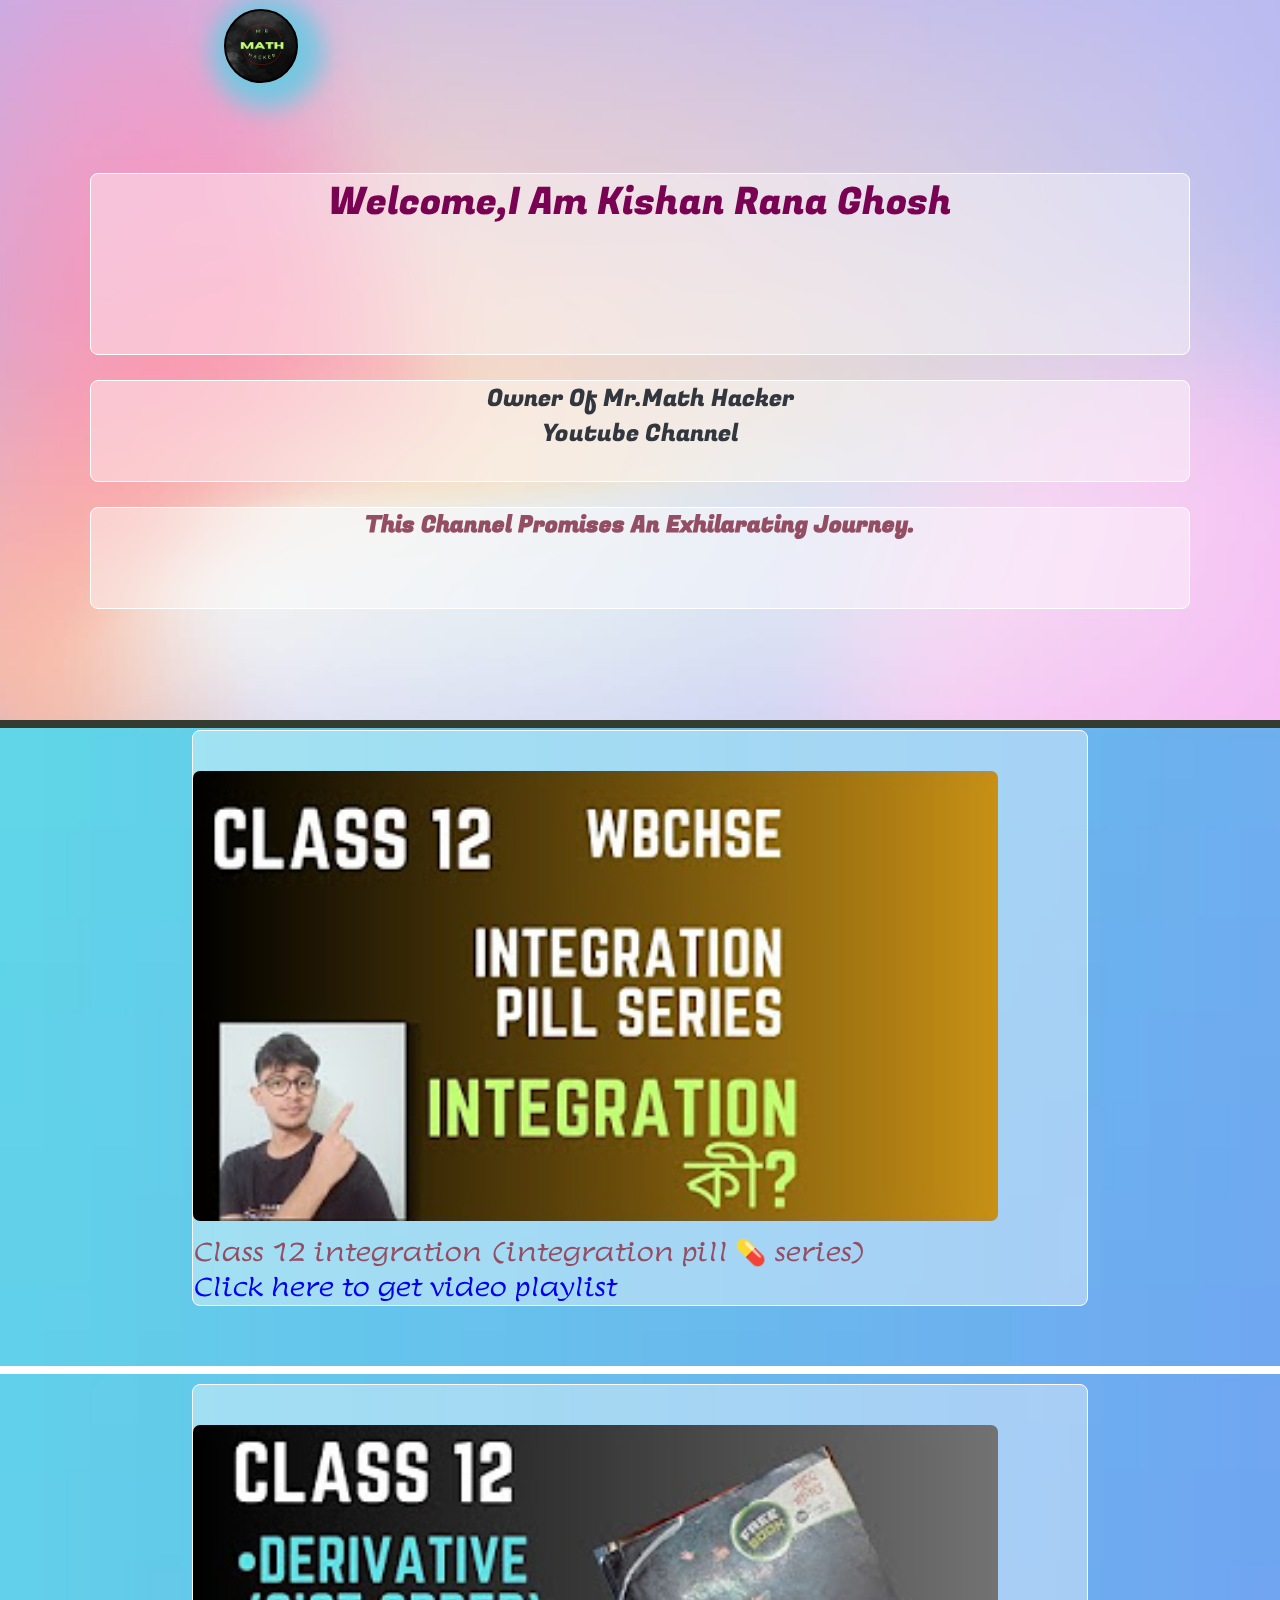
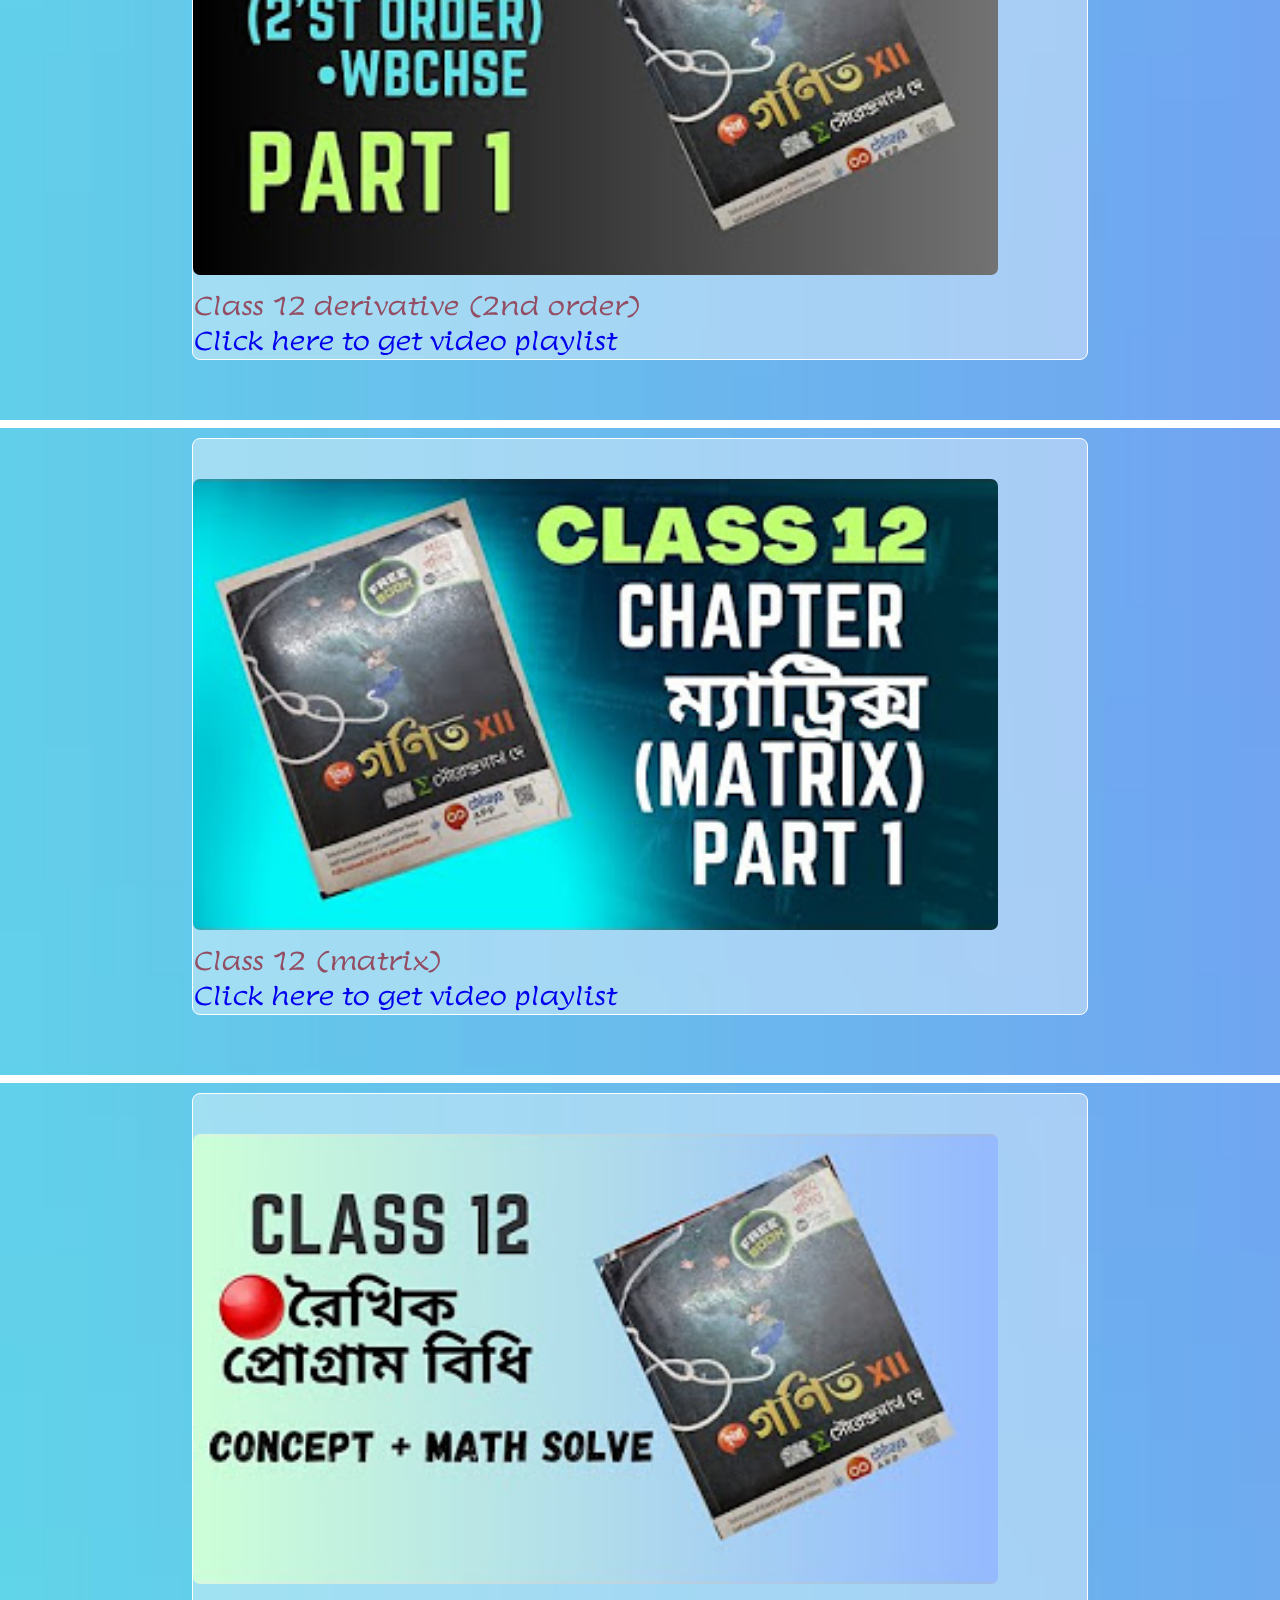
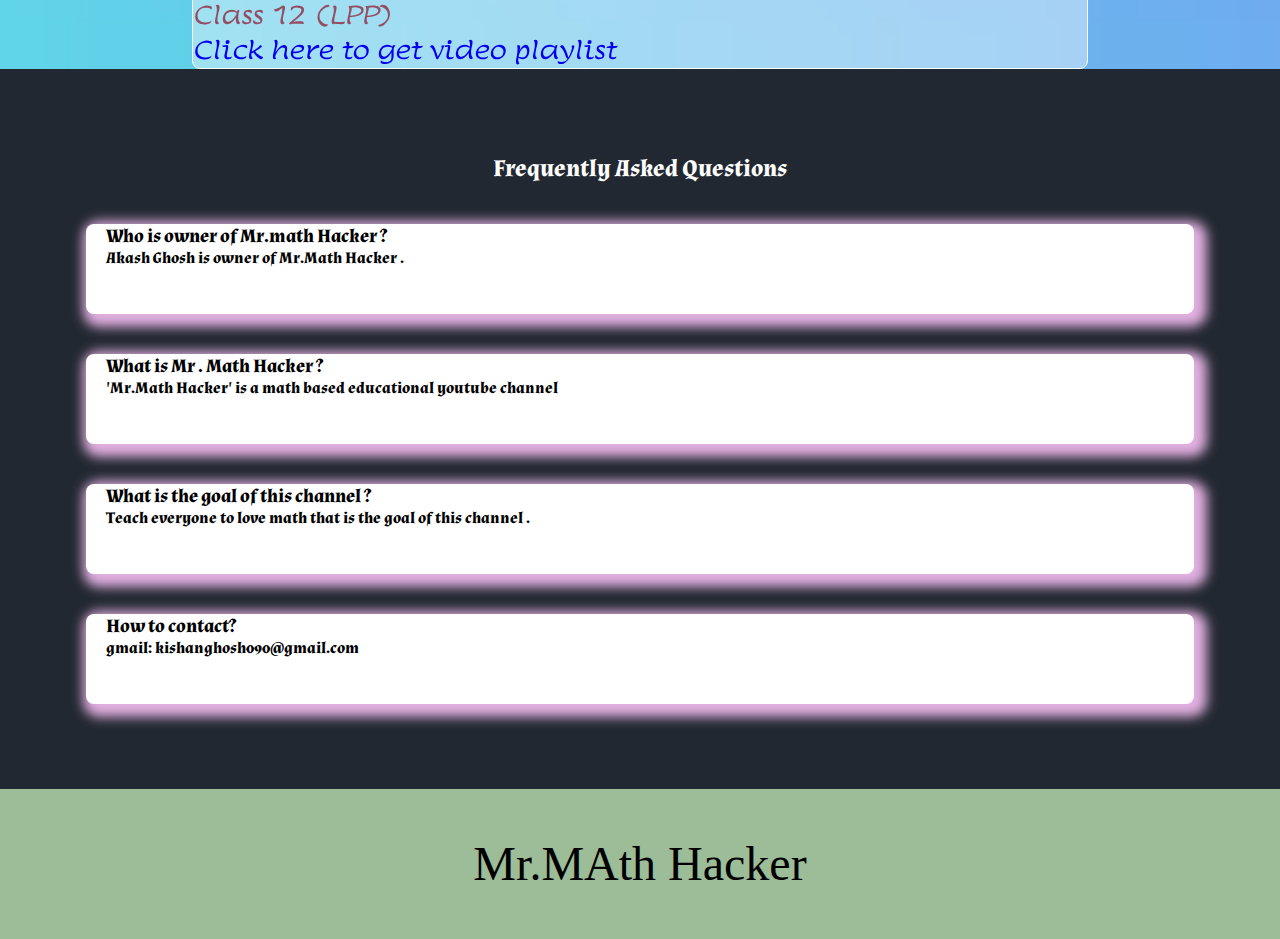
==== 1stpage.html @ aa82f78a "deploy" ====
<!DOCTYPE html>
<html lang="en">
<head>
    <meta charset="UTF-8">
    <meta name="viewport" content="width=device-width, initial-scale=1.0">
    <title>Document</title>
    <link rel="stylesheet" href="style2.css">
</head>
<body>
    <div class="main">
        <nav>
            <div class="img">
       </div>
        </nav>
       
        <div class="hero">
            <div class="blur1">
            <span>Welcome,I Am Kishan Rana Ghosh
            </span>
        </div>
        <div class="blur2">
            <span> Owner Of Mr.Math Hacker
                <br>
            Youtube Channel</span>
        </div>
            <div class="blur3">
            <h3>This Channel Promises An Exhilarating Journey.</h3>
            </div>
           </div>
           <div class="line"></div>
        </div>
        
        <section class="first">
            <div class="blurmyimg">
                <div class="secimg">
                    <img src="my 1st img.jpg">
                </div>
                <div>
                    Class 12 integration (integration pill 💊 series)
                    <br>
                    <a href="https://youtube.com/playlist?list=PLUZYDbgtzozl_p8ODO2a0roSLD-9NcatF&si=N7LuniCganzwRvmw">Click here to get video playlist</a>
                </div>
            </div>
            </section>
            <div class="line2"></div>
            <section class="first second">
                <div class="blurmyimg">
                <div class="secimg">
                    <img src="my 2st img.jpg">
                </div>
                <div>
                    Class 12 derivative (2nd order)   
                    <br>
                    <a href="https://youtube.com/playlist?list=PLUZYDbgtzozkV1mLVcidv78jnbkhrArXg&si=zlKGf6pRohP_75KT">Click here to get video playlist</a>
                </div>
            </div>
            </section>
            <div class="line2"></div>
            <section class="first third">
                <div class="blurmyimg">
                    <div class="secimg">
                        <img src="my 3rd img.jpg">
                    </div>
                <div>
                    Class 12 (matrix)  
                    <br>
                    <a href="https://youtube.com/playlist?list=PLUZYDbgtzozkX2EK19Of6GEah77ZleAq6&si=mXHJVUWdXyyuLCjk">Click here to get video playlist</a>
                </div>
                
                </div>
            </section>
            <div class="line2"></div>
            <section class="first third">
                <div class="blurmyimg">
                    <div class="secimg">
                        <img src="my 4th img.jpg">
                    </div>
                <div>
                    Class 12 (LPP) 
                    <br>
                    <a href="https://youtube.com/playlist?list=PLUZYDbgtzozlKYGQ-ebCNx-3DgtNLcGFQ&si=UzYzaFyK_dVAcSg9">Click here to get video playlist</a>
                </div>
                
                </div>
            </section>
            <section class="faq">
                <h2 class="faqh2">Frequently Asked Questions</h2>
                <div class="faqbox">
                    <span class="Questions">
                    <h3>Who is owner of Mr.math Hacker ?</h3>
                    <h4>Akash Ghosh is owner of Mr.Math Hacker .</h4>
                </span>
                </div>
                <div class="faqbox">
                    <span class="Questions">
                    <h3>What is Mr . Math Hacker ?</h3>
                    <h4>'Mr.Math Hacker' is a math based educational youtube channel </h4>
                </span>
                </div>
                <div class="faqbox">
                    <span class="Questions">
                    <h3>What is the goal of this channel ?</h3>
                    <h4>Teach everyone to love math that is the goal of this channel .</h4>
                </span>
                </div>
                
                <div class="faqbox">
                    <span class="Questions">
                        <h3>How to contact?</h3>
                        <h4>gmail: kishanghosh090@gmail.com</h4>
                    </span>
                </div>
            </section>
            <section class="last">
                <div class="last"> Mr.MAth Hacker</div>
            </section>
            </body>
</html>
---- style2.css ----
@import url('https://fonts.googleapis.com/css2?family=Fugaz+One&display=swap');
@import url('https://fonts.googleapis.com/css2?family=Almendra:ital,wght@0,400;0,700;1,400;1,700&display=swap');
@import url('https://fonts.googleapis.com/css2?family=Lumanosimo&display=swap');
*{
    padding: 0;
    margin: 0;
    text-decoration: none;
}
body{
    background-image: url(background.jpg);
    background-size: cover;
    background-repeat: no-repeat;
}
.main{
    background-image: url(bg.jpg);
    background-position: center center;
    background-repeat: no-repeat;
    background-size: max(1350px, 120vw);
    height: 80vh;
    position: relative;
}
.box{
    height: 80vh;
    width: 100%;
    opacity: 0.22;
    background-color: black;
    position: absolute;
    top: 0;
}
nav{
    max-width: 65vw;
    justify-content: space-between;
    margin: auto;
    display: flex;
    align-items: center;
    height: 62px;
}
.img {
   background-image: url(mrmathhacker.jpg);
   height: 70px;
   width: 70px;
   background-size: cover;
   position: relative;
   z-index: 15;
   margin-top: 29px;
   border: 2px solid black;
   border-radius: 50%;
   box-shadow:  6px 6px 24px 19px rgb(117, 199, 225);
   animation-name: orbit;
   animation-duration: 2s;
   animation-timing-function: ease-out;
   animation-iteration-count: 1;
   animation-delay: 0.5s;
}

@keyframes orbit{
    from{
        transform: rotate(0);
    }
    to{
        transform: rotate(360deg);
    }
}

nav button{
    position: relative;
    z-index: 10;
}
.hero{
    height: calc(100% - 62px);
    display: flex;
    justify-content: center;
    align-items: center;
    flex-direction: column;
    color: white;
    position: relative;
    padding:0 30px;
    text-align: center;
    gap: 25px;
    font-family: "Fugaz One", sans-serif;
}
.hero> :nth-child(1){
    font-weight: 300;
    font-size: 38px;
    text-align: center;
}
.hero> :nth-child(2){
    font-weight: 400;
    font-size: 24px;
    text-align: center;
}

.hero> :nth-child(3){
    font-weight: 300;
    font-size: 20px;
    text-align: center;
}

.line{
    height: 8px;
    background-color: #343b2f;
}
.first{
    display: flex;
    justify-content: center;
    max-width: 70vw;
    margin: auto;
    color: white;
    align-items: center;
    gap: 7px;
    height: auto;
    font-size: 25px;
}
.secimg img{
    width: 27vw;
    position: relative;
    z-index: 10;
    margin-top: 40px;
    border-radius: 7px;
}
.line2{
    margin-top: 60px;
    height: 8px;
    background-color: white;
}
.faq{
    height: 80vh;
    width: 100%;
    background-color: #222831;
    row-gap: 40px;
    display: flex;
    justify-content: center;
    align-items: center;
    flex-direction: column;
    margin-top: 0px;
    font-family: "Almendra", serif;

}
.faqh2{
    color: white;
}
.faqbox{
    background-color: white;
    height: 10vh;
    width: 85%;
    padding-left: 20px;
    box-shadow:  5px 5px 12px 8px #e2b0e1 ;
    border-radius: 8px;
}

.blur1{
    width: 90%;
    height: 180px;
    background-color: rgba(255,255,255, 0.4);
    backdrop-filter: blur(30px);
    border-radius: 8px;
    color: #790252;
    border: 1px solid white;
}

.blur2{
    width: 90%;
    height:  100px;
    background-color: rgba(255,255,255, 0.4);
    backdrop-filter: blur(30px);
    border-radius: 8px;
    color: #31363F;
    border: 1px solid white;
}
.blur3{
    width: 90%;
    height: 100px;
    background-color: rgba(255,255,255, 0.4);
    backdrop-filter: blur(30px);
    border-radius: 8px;
    color: #944E63;
    border: 1px solid white;
}
.blurmyimg{
    display: flex;
    justify-content: center;
    flex-direction: row;
    margin-top: 10px;
    gap: 5px;
    width: 100%;
    height: auto;
    background-color: rgba(255,255,255, 0.4);
    backdrop-filter: blur(20px);
    border-radius: 8px;
    color: #944E63;
    border: 1px solid white;
    font-family: "Lumanosimo", cursive;
}
@media(min-width: 350px){
    .blurmyimg{
        display: flex;
        justify-content: center;
        flex-direction: column;
    }
    
.secimg img{
    width: 90%;
    position: relative;
    z-index: 10;
    margin-top: 40px;
    border-radius: 7px;
}
}
.last{
    height: 150px;
    width: 100%;
    background-color: #9DBC98;
    display: flex;
    justify-content: center;
    align-items: center;
    
    font-size: 3rem;
}
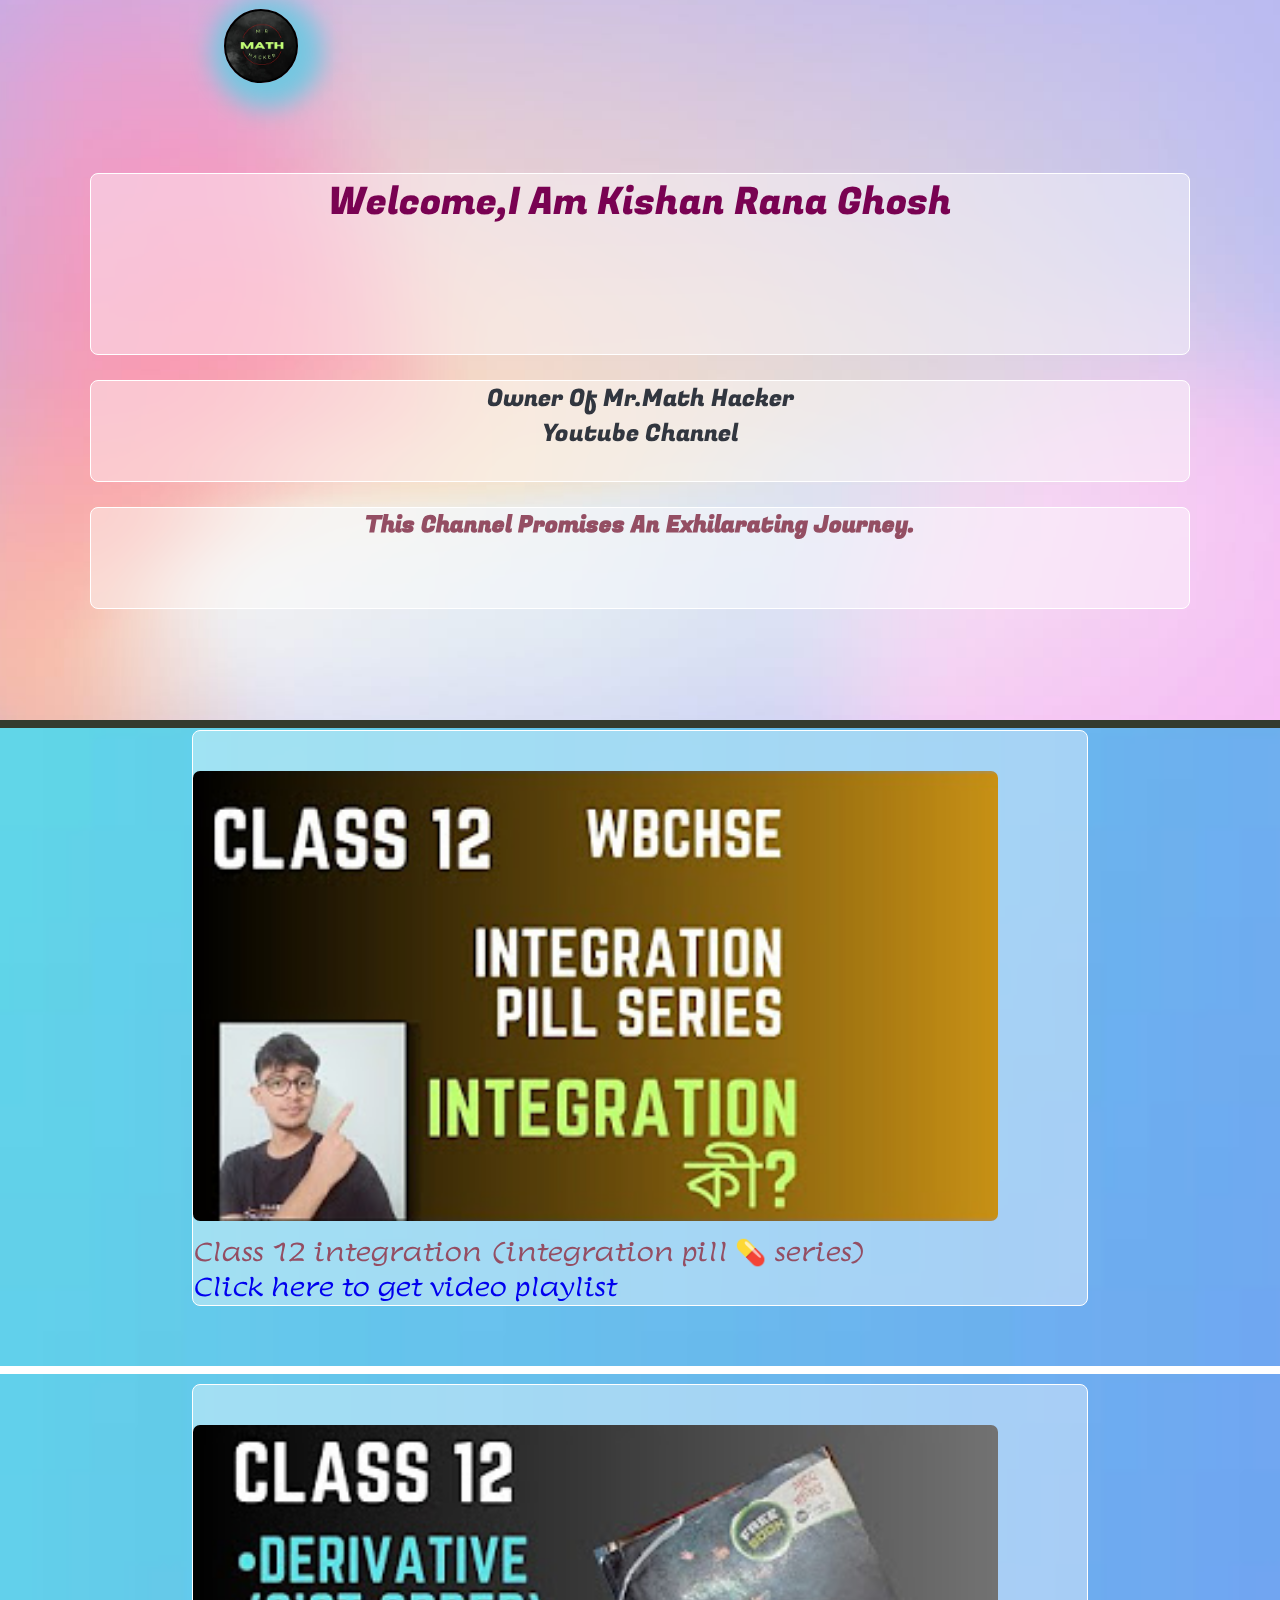
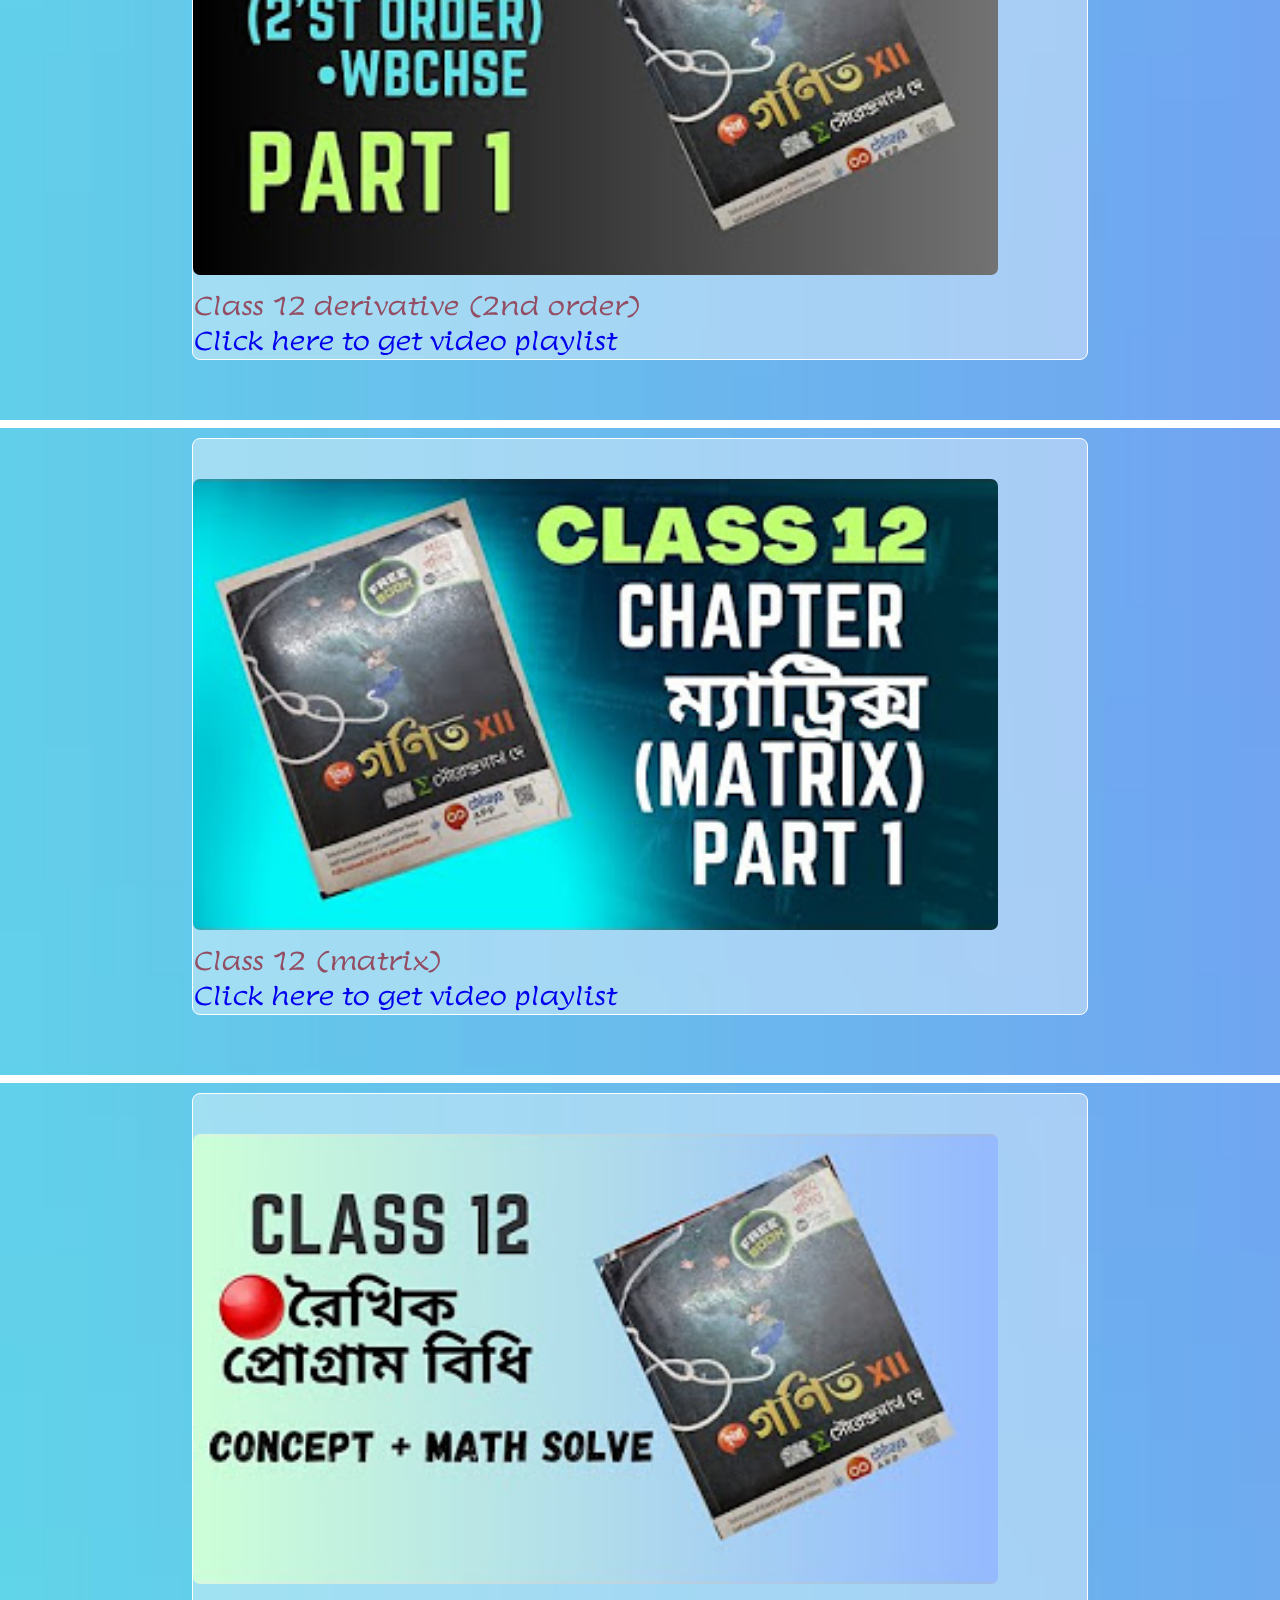
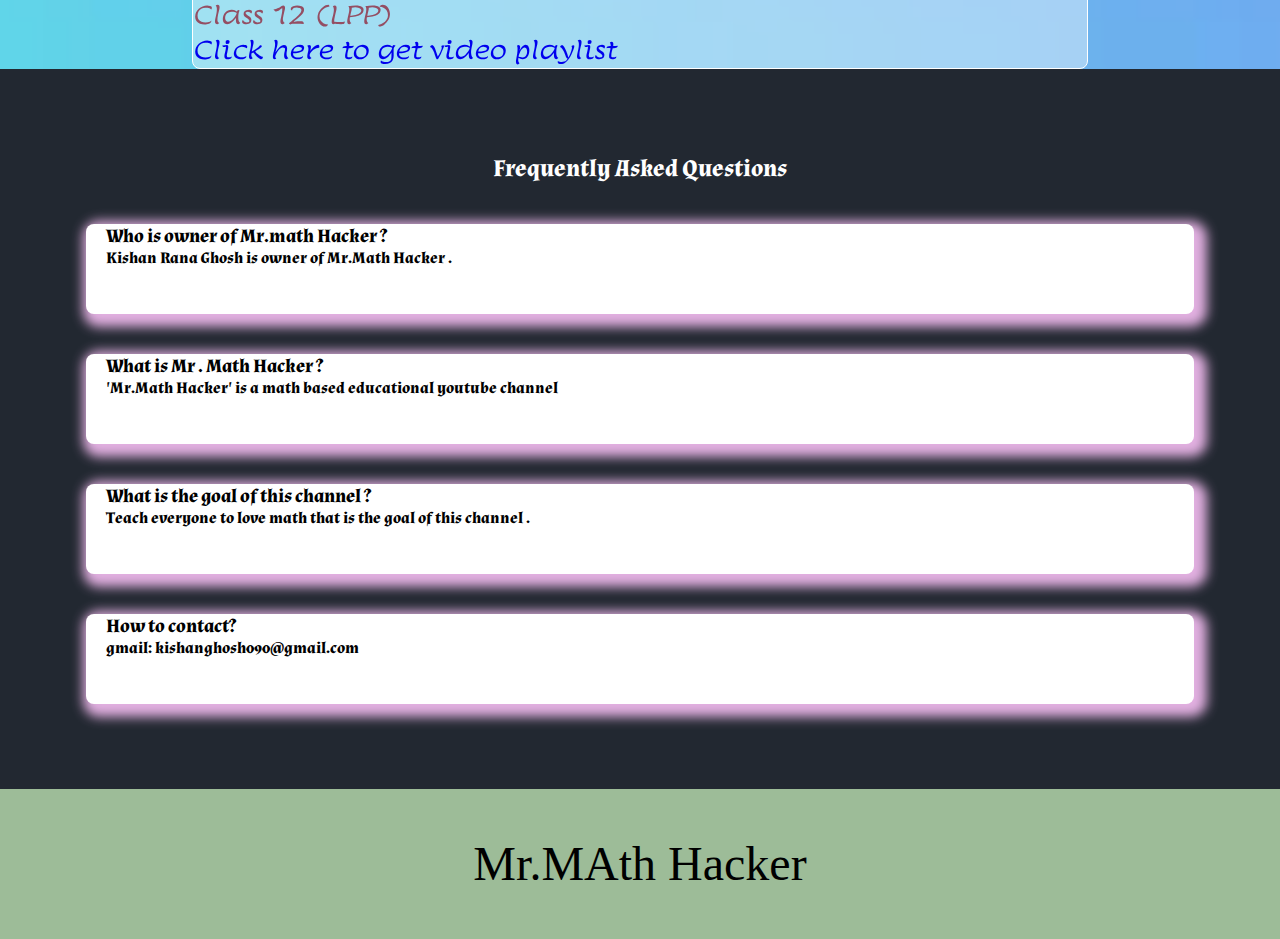
==== commit bef1f348: "Update 1stpage.html" ====
--- a/1stpage.html
+++ b/1stpage.html
@@ -88,7 +88,7 @@
                 <div class="faqbox">
                     <span class="Questions">
                     <h3>Who is owner of Mr.math Hacker ?</h3>
-                    <h4>Akash Ghosh is owner of Mr.Math Hacker .</h4>
+                    <h4>Kishan Rana Ghosh is owner of Mr.Math Hacker .</h4>
                 </span>
                 </div>
                 <div class="faqbox">
@@ -115,4 +115,4 @@
                 <div class="last"> Mr.MAth Hacker</div>
             </section>
             </body>
-</html>+</html>
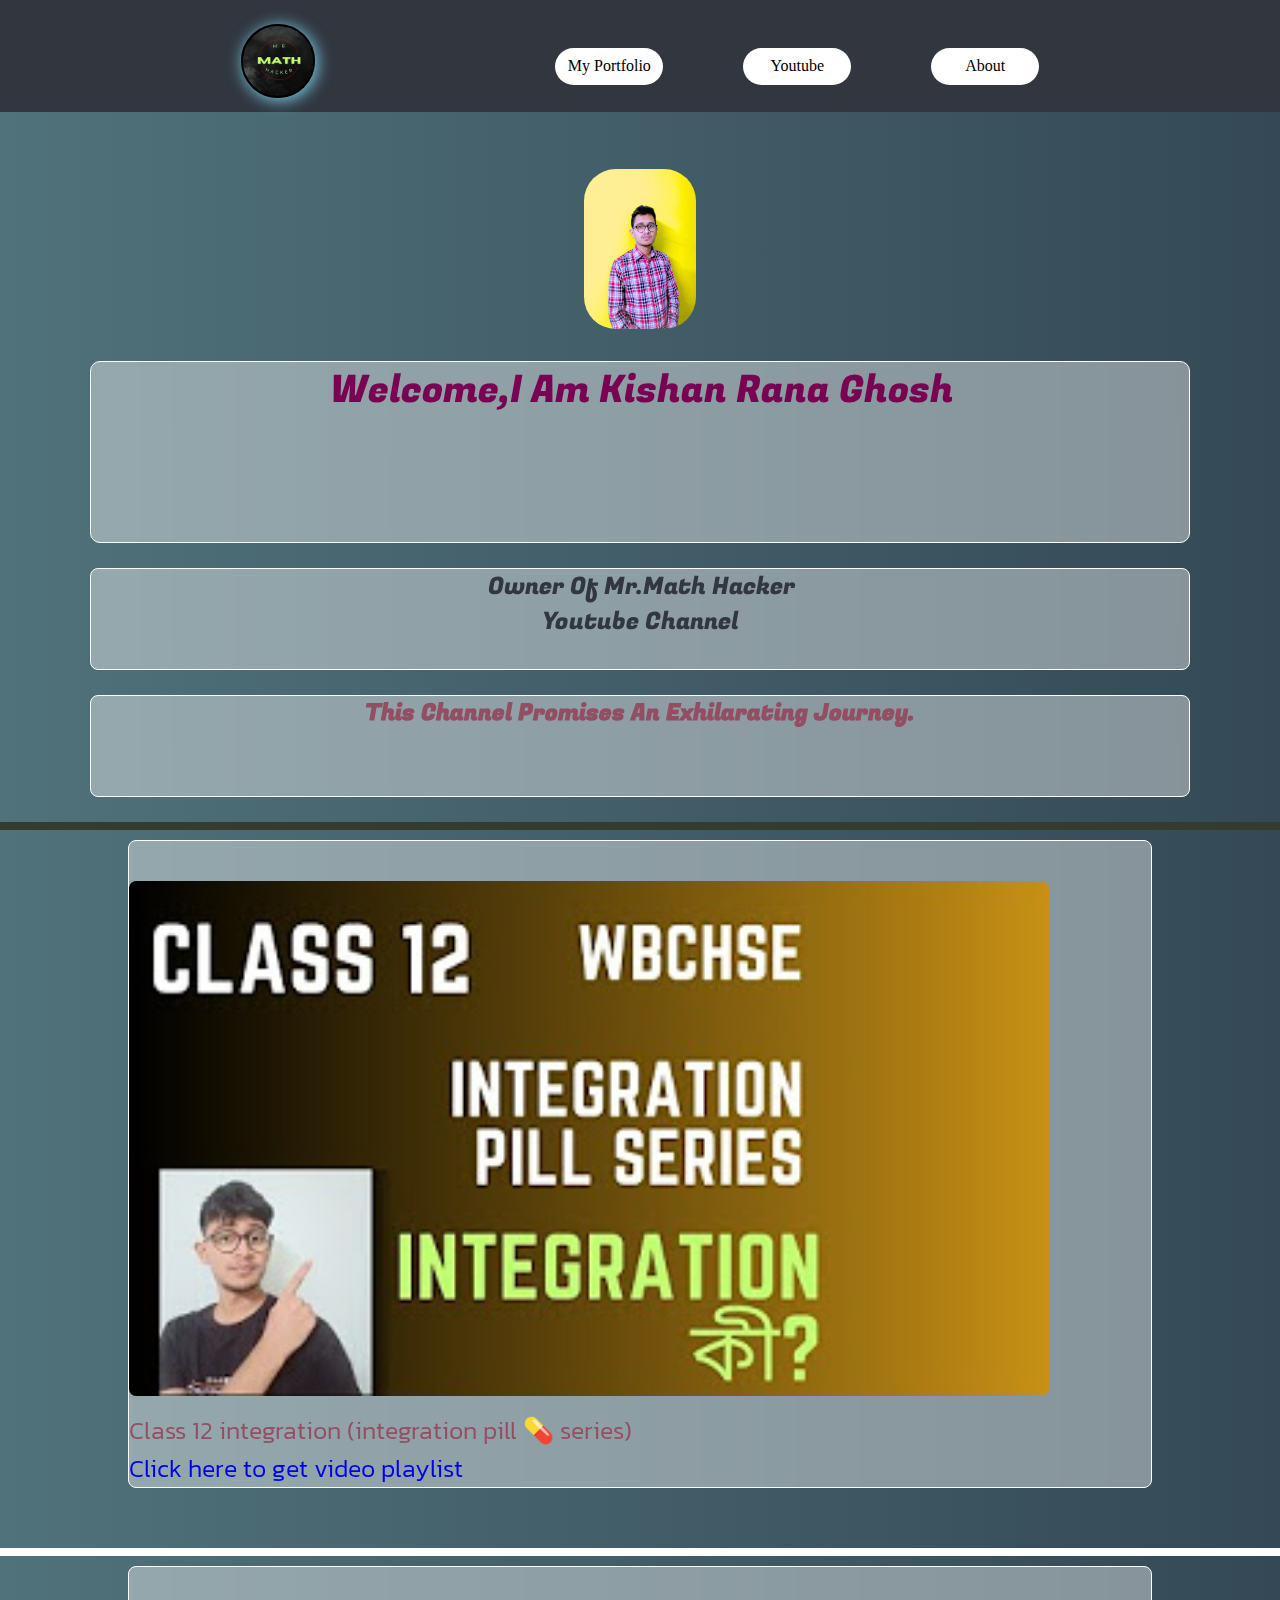
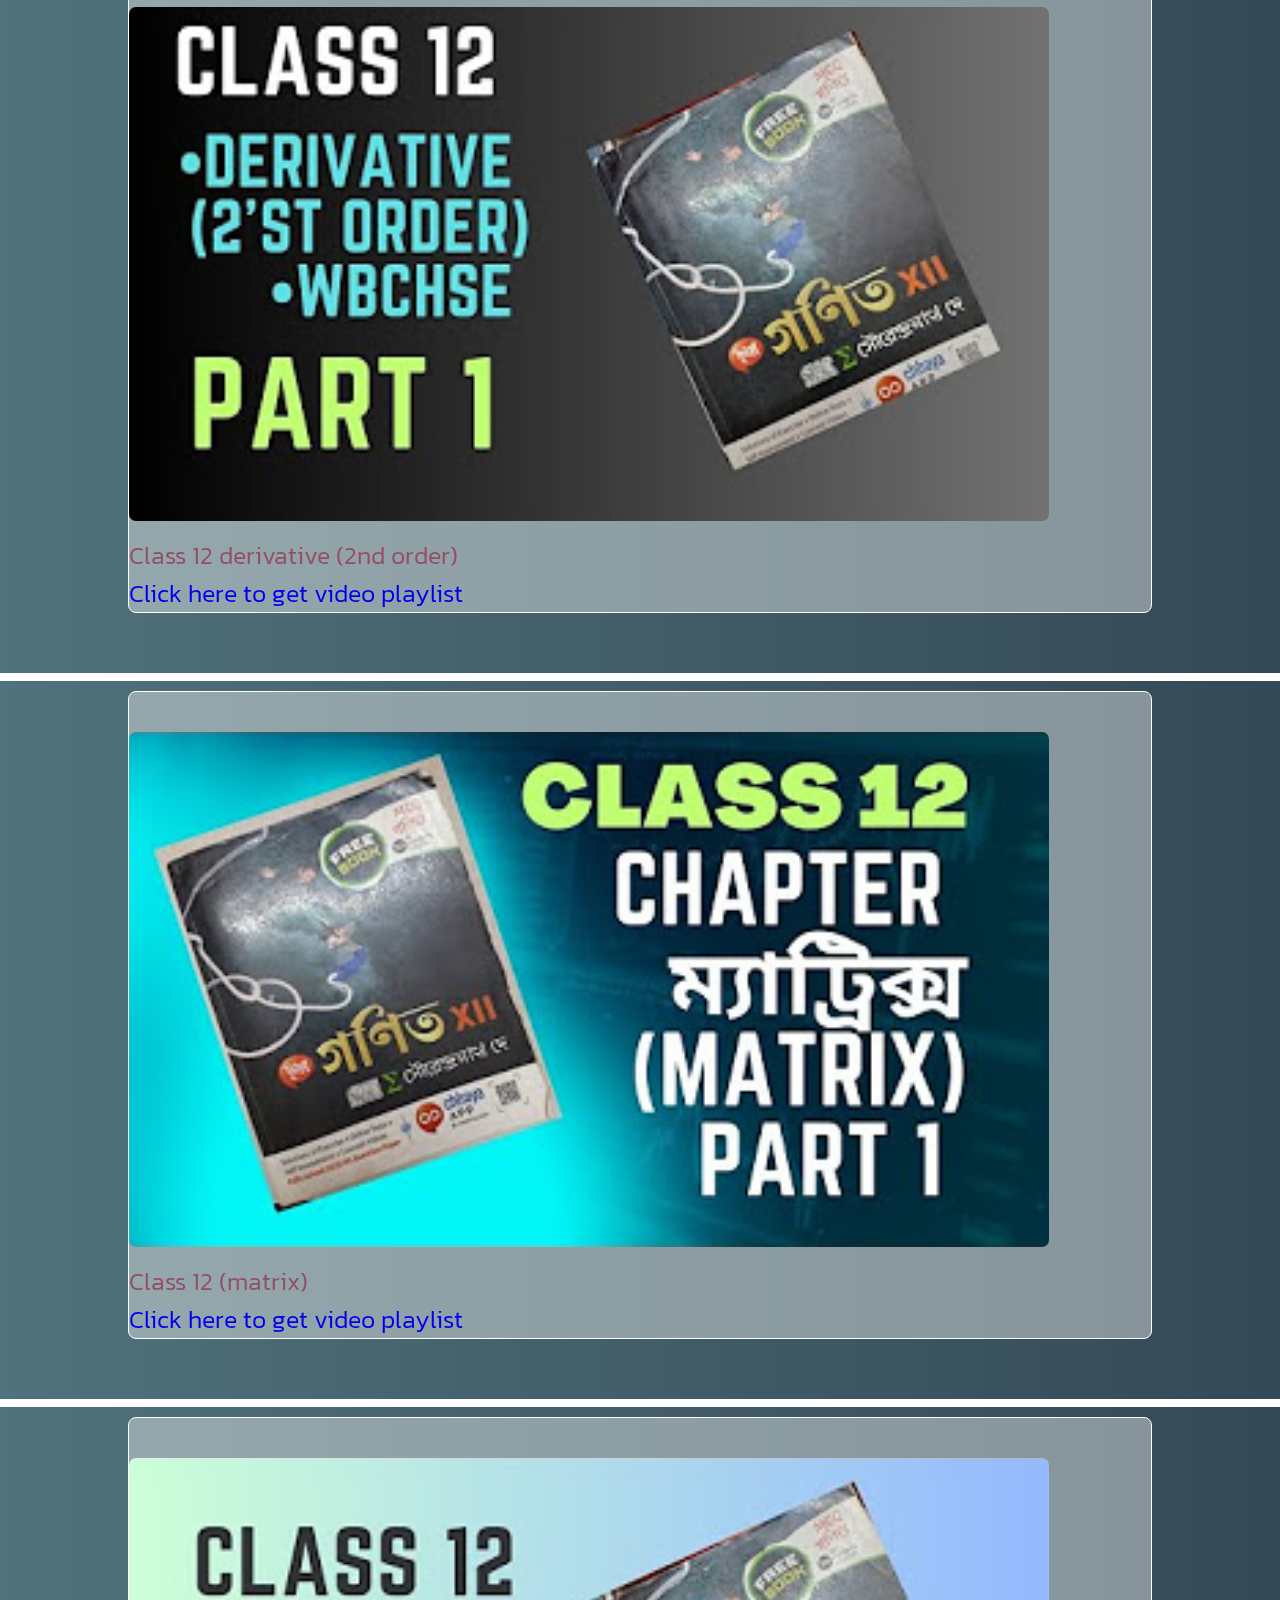
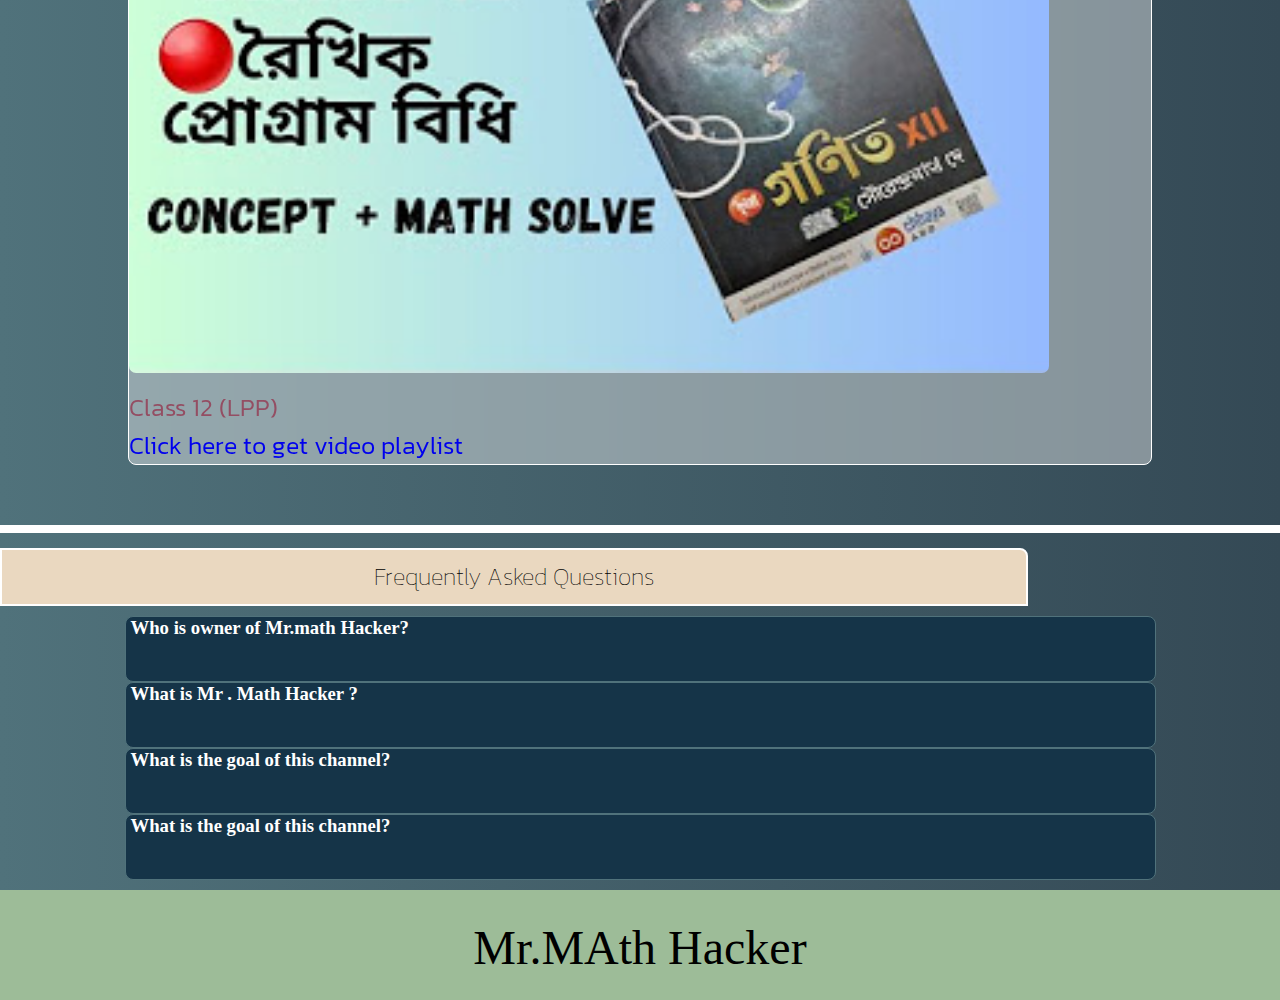
==== commit d8a8bd44: "bug fix" ====
--- a/1stpage.html
+++ b/1stpage.html
@@ -1,118 +1,149 @@
 <!DOCTYPE html>
 <html lang="en">
+
 <head>
     <meta charset="UTF-8">
     <meta name="viewport" content="width=device-width, initial-scale=1.0">
     <title>Document</title>
     <link rel="stylesheet" href="style2.css">
+    <link rel="stylesheet" href="https://cdnjs.cloudflare.com/ajax/libs/font-awesome/6.5.2/css/all.min.css"
+        integrity="sha512-SnH5WK+bZxgPHs44uWIX+LLJAJ9/2PkPKZ5QiAj6Ta86w+fsb2TkcmfRyVX3pBnMFcV7oQPJkl9QevSCWr3W6A=="
+        crossorigin="anonymous" referrerpolicy="no-referrer" />
+    <link rel="stylesheet" href="responsive.css">
 </head>
+
 <body>
-    <div class="main">
-        <nav>
-            <div class="img">
-       </div>
-        </nav>
-       
+    <!-- <div class="main"> -->
+    <nav class="navbar nav-res">
+
+        <div class="img">
+        </div>
+        <div class="list nav">
+            <ul>
+                <li><a href="https://kishanghosh090.github.io/kishan-s-portfolio/">My Portfolio</a></li>
+                <li><a href="https://youtube.com/@mathhacker2023?si=LEStkiEELdFwoW6Z">Youtube</a></li>
+                <li><a>About</a></li>
+            </ul>
+        </div>
+
+        <div class="ham res-ham">
+            <i class="fa-solid fa-bars"></i>
+        </div>
+    </nav>
+
+    <section class="container1">
         <div class="hero">
+            <div class="owner-img"><img src="kishan.jpeg" alt="owner-image"></div>
             <div class="blur1">
-            <span>Welcome,I Am Kishan Rana Ghosh
-            </span>
+                <span>Welcome,I Am Kishan Rana Ghosh
+                </span>
+            </div>
+            <div class="blur2">
+                <span> Owner Of Mr.Math Hacker
+                    <br>
+                    Youtube Channel</span>
+            </div>
+            <div class="blur3">
+                <h3>This Channel Promises An Exhilarating Journey.</h3>
+            </div>
         </div>
-        <div class="blur2">
-            <span> Owner Of Mr.Math Hacker
+    </section>
+    <div class="line"></div>
+    <!-- </div> -->
+
+    <section class="first">
+        <div class="blurmyimg">
+            <div class="secimg">
+                <img src="my 1st img.jpg">
+            </div>
+            <div>
+                Class 12 integration (integration pill 💊 series)
                 <br>
-            Youtube Channel</span>
+                <a href="https://youtube.com/playlist?list=PLUZYDbgtzozl_p8ODO2a0roSLD-9NcatF&si=N7LuniCganzwRvmw">Click
+                    here to get video playlist</a>
+            </div>
         </div>
-            <div class="blur3">
-            <h3>This Channel Promises An Exhilarating Journey.</h3>
+    </section>
+    <div class="line2"></div>
+    <section class="first second">
+        <div class="blurmyimg">
+            <div class="secimg">
+                <img src="my 2st img.jpg">
             </div>
-           </div>
-           <div class="line"></div>
+            <div>
+                Class 12 derivative (2nd order)
+                <br>
+                <a href="https://youtube.com/playlist?list=PLUZYDbgtzozkV1mLVcidv78jnbkhrArXg&si=zlKGf6pRohP_75KT">Click
+                    here to get video playlist</a>
+            </div>
         </div>
-        
-        <section class="first">
-            <div class="blurmyimg">
-                <div class="secimg">
-                    <img src="my 1st img.jpg">
-                </div>
-                <div>
-                    Class 12 integration (integration pill 💊 series)
-                    <br>
-                    <a href="https://youtube.com/playlist?list=PLUZYDbgtzozl_p8ODO2a0roSLD-9NcatF&si=N7LuniCganzwRvmw">Click here to get video playlist</a>
-                </div>
+    </section>
+    <div class="line2"></div>
+    <section class="first third">
+        <div class="blurmyimg">
+            <div class="secimg">
+                <img src="my 3rd img.jpg">
             </div>
-            </section>
-            <div class="line2"></div>
-            <section class="first second">
-                <div class="blurmyimg">
-                <div class="secimg">
-                    <img src="my 2st img.jpg">
-                </div>
-                <div>
-                    Class 12 derivative (2nd order)   
-                    <br>
-                    <a href="https://youtube.com/playlist?list=PLUZYDbgtzozkV1mLVcidv78jnbkhrArXg&si=zlKGf6pRohP_75KT">Click here to get video playlist</a>
-                </div>
+            <div>
+                Class 12 (matrix)
+                <br>
+                <a href="https://youtube.com/playlist?list=PLUZYDbgtzozkX2EK19Of6GEah77ZleAq6&si=mXHJVUWdXyyuLCjk">Click
+                    here to get video playlist</a>
             </div>
-            </section>
-            <div class="line2"></div>
-            <section class="first third">
-                <div class="blurmyimg">
-                    <div class="secimg">
-                        <img src="my 3rd img.jpg">
-                    </div>
-                <div>
-                    Class 12 (matrix)  
-                    <br>
-                    <a href="https://youtube.com/playlist?list=PLUZYDbgtzozkX2EK19Of6GEah77ZleAq6&si=mXHJVUWdXyyuLCjk">Click here to get video playlist</a>
-                </div>
-                
-                </div>
-            </section>
-            <div class="line2"></div>
-            <section class="first third">
-                <div class="blurmyimg">
-                    <div class="secimg">
-                        <img src="my 4th img.jpg">
-                    </div>
-                <div>
-                    Class 12 (LPP) 
-                    <br>
-                    <a href="https://youtube.com/playlist?list=PLUZYDbgtzozlKYGQ-ebCNx-3DgtNLcGFQ&si=UzYzaFyK_dVAcSg9">Click here to get video playlist</a>
-                </div>
-                
-                </div>
-            </section>
-            <section class="faq">
-                <h2 class="faqh2">Frequently Asked Questions</h2>
-                <div class="faqbox">
-                    <span class="Questions">
-                    <h3>Who is owner of Mr.math Hacker ?</h3>
-                    <h4>Kishan Rana Ghosh is owner of Mr.Math Hacker .</h4>
-                </span>
-                </div>
-                <div class="faqbox">
-                    <span class="Questions">
-                    <h3>What is Mr . Math Hacker ?</h3>
-                    <h4>'Mr.Math Hacker' is a math based educational youtube channel </h4>
-                </span>
-                </div>
-                <div class="faqbox">
-                    <span class="Questions">
-                    <h3>What is the goal of this channel ?</h3>
-                    <h4>Teach everyone to love math that is the goal of this channel .</h4>
-                </span>
-                </div>
-                
-                <div class="faqbox">
-                    <span class="Questions">
-                        <h3>How to contact?</h3>
-                        <h4>gmail: kishanghosh090@gmail.com</h4>
-                    </span>
-                </div>
-            </section>
-            <section class="last">
-                <div class="last"> Mr.MAth Hacker</div>
-            </section>
-            </body>
-</html>
+
+        </div>
+    </section>
+    <div class="line2"></div>
+    <section class="first third">
+        <div class="blurmyimg">
+            <div class="secimg">
+                <img src="my 4th img.jpg">
+            </div>
+            <div>
+                Class 12 (LPP)
+                <br>
+                <a href="https://youtube.com/playlist?list=PLUZYDbgtzozlKYGQ-ebCNx-3DgtNLcGFQ&si=UzYzaFyK_dVAcSg9">Click
+                    here to get video playlist</a>
+            </div>
+
+        </div>
+    </section>
+    <div class="line2"></div>
+    <section>
+        <div class="faq-container">
+            <h2 class="faq">Frequently Asked Questions</h2>
+
+            <div class="qna qna1">
+                <h3>Who is owner of Mr.math Hacker?</h3>
+                <span> <i class="fa-solid fa-angle-up box1 box-click"></i></span>
+
+                <h4 class="ans ans-c">Kishan Rana Ghosh is owner of Mr.Math Hacker </h4>
+            </div>
+
+            <div class="qna qna2">
+                <h3>What is Mr . Math Hacker ?</h3>
+                <span> <i class="fa-solid fa-angle-up box2 box-click2"></i></span>
+
+                <h4 class="ans2 ans-c">'Mr.Math Hacker' is a math based educational youtube channel</h4>
+            </div>
+
+            <div class="qna qna3">
+                <h3>What is the goal of this channel?</h3>
+                <span> <i class="fa-solid fa-angle-up box3 box-click3"></i></span>
+                <h4 class="ans3 ans-c">Teach everyone to love math that is the goal of this channel </h4>
+            </div>
+
+            <div class="qna qna4">
+                <h3>What is the goal of this channel?</h3>
+                <span> <i class="fa-solid fa-angle-up box4 box-click4"></i></span>
+                <h4 class="ans4 ans-c">Teach everyone to love math that is the goal of this channel </h4>
+            </div>
+        </div>
+    </section>
+    <section class="last">
+        <div class="last"> Mr.MAth Hacker</div>
+    </section>
+    <script src="index.js"></script>
+</body>
+
+</html>--- a/style2.css
+++ b/style2.css
@@ -1,25 +1,32 @@
 @import url('https://fonts.googleapis.com/css2?family=Fugaz+One&display=swap');
 @import url('https://fonts.googleapis.com/css2?family=Almendra:ital,wght@0,400;0,700;1,400;1,700&display=swap');
 @import url('https://fonts.googleapis.com/css2?family=Lumanosimo&display=swap');
-*{
+@import url('https://fonts.googleapis.com/css2?family=Kanit:ital,wght@0,100;0,200;0,300;0,400;0,500;0,600;0,700;0,800;0,900;1,100;1,200;1,300;1,400;1,500;1,600;1,700;1,800;1,900&display=swap');
+
+* {
     padding: 0;
     margin: 0;
     text-decoration: none;
 }
-body{
-    background-image: url(background.jpg);
+
+body {
+    background-image: linear-gradient(90deg, #50727B , #344955 );
+
     background-size: cover;
     background-repeat: no-repeat;
 }
-.main{
-    background-image: url(bg.jpg);
+
+.main {
+    
     background-position: center center;
     background-repeat: no-repeat;
     background-size: max(1350px, 120vw);
     height: 80vh;
     position: relative;
-}
-.box{
+    border: none;
+}
+
+.box {
     height: 80vh;
     width: 100%;
     opacity: 0.22;
@@ -27,46 +34,80 @@
     position: absolute;
     top: 0;
 }
-nav{
-    max-width: 65vw;
-    justify-content: space-between;
-    margin: auto;
-    display: flex;
-    align-items: center;
-    height: 62px;
-}
+
+.navbar {
+    display: flex;
+    justify-content: space-evenly;
+    align-items: center;
+    height: 7rem;
+    position: relative;
+    background-color: #31363F;
+    /* filter: blur(5px); */
+}
+
 .img {
-   background-image: url(mrmathhacker.jpg);
-   height: 70px;
-   width: 70px;
-   background-size: cover;
-   position: relative;
-   z-index: 15;
-   margin-top: 29px;
-   border: 2px solid black;
-   border-radius: 50%;
-   box-shadow:  6px 6px 24px 19px rgb(117, 199, 225);
-   animation-name: orbit;
-   animation-duration: 2s;
-   animation-timing-function: ease-out;
-   animation-iteration-count: 1;
-   animation-delay: 0.5s;
-}
-
-@keyframes orbit{
-    from{
+    background-image: url(mrmathhacker.jpg);
+    height: 70px;
+    width: 70px;
+    background-size: cover;
+    position: relative;
+    z-index: 15;
+    margin-top: 10px;
+    border: 2px solid black;
+    border-radius: 50%;
+    box-shadow: 2px 2px 15px 1px rgb(117, 199, 225);
+    animation-name: orbit;
+    animation-duration: 2s;
+    animation-timing-function: ease-out;
+    animation-iteration-count: 1;
+    animation-delay: 0.5s;
+}
+
+@keyframes orbit {
+    from {
         transform: rotate(0);
     }
-    to{
+
+    to {
         transform: rotate(360deg);
     }
 }
 
-nav button{
+/* nav button{
     position: relative;
     z-index: 10;
-}
-.hero{
+} */
+.list ul {
+    display: flex;
+    justify-content: center;
+    align-items: center;
+    list-style: none;
+    gap: 5rem;
+    margin-top: 20px;
+}
+
+.list ul li {
+    height: 37px;
+    width: 108px;
+    background-color: white;
+    display: flex;
+    justify-content: center;
+    align-items: center;
+    border-radius: 1.5rem;
+}
+.list ul li a{
+    color: black;
+}
+
+.ham {
+    position: absolute;
+    top: 20px;
+    right: 20px;
+    font-size: 25px;
+    color: #fff;
+}
+
+.hero {
     height: calc(100% - 62px);
     display: flex;
     justify-content: center;
@@ -74,109 +115,117 @@
     flex-direction: column;
     color: white;
     position: relative;
-    padding:0 30px;
+    padding: 25px 30px;
     text-align: center;
     gap: 25px;
     font-family: "Fugaz One", sans-serif;
-}
-.hero> :nth-child(1){
+    margin-top: 2rem;
+}
+
+.hero .owner-img img {
+    height: 10rem;
+    width: 7rem;
+    border-radius: 2rem;
+    background-size: cover;
+}
+
+.hero> :nth-child(2) {
     font-weight: 300;
     font-size: 38px;
     text-align: center;
 }
-.hero> :nth-child(2){
+
+.hero> :nth-child(3) {
     font-weight: 400;
     font-size: 24px;
     text-align: center;
 }
 
-.hero> :nth-child(3){
+.hero> :nth-child(4) {
     font-weight: 300;
     font-size: 20px;
     text-align: center;
 }
 
-.line{
+.line {
     height: 8px;
     background-color: #343b2f;
 }
-.first{
-    display: flex;
-    justify-content: center;
-    max-width: 70vw;
+
+.first {
+    display: flex;
+    justify-content: center;
+    align-items: center;
+    color: white;
+    max-width: 80%;
     margin: auto;
-    color: white;
-    align-items: center;
     gap: 7px;
     height: auto;
     font-size: 25px;
 }
-.secimg img{
+
+.secimg img {
     width: 27vw;
     position: relative;
     z-index: 10;
     margin-top: 40px;
     border-radius: 7px;
 }
-.line2{
+
+.line2 {
     margin-top: 60px;
     height: 8px;
     background-color: white;
 }
-.faq{
-    height: 80vh;
-    width: 100%;
-    background-color: #222831;
-    row-gap: 40px;
-    display: flex;
-    justify-content: center;
-    align-items: center;
-    flex-direction: column;
-    margin-top: 0px;
-    font-family: "Almendra", serif;
-
-}
-.faqh2{
-    color: white;
-}
-.faqbox{
-    background-color: white;
-    height: 10vh;
+
+
+/* 
+.faqh2 {
+    color: #182848;
+}
+
+.faqbox {
+    background-image: linear-gradient(to right, #182848, #4b6cb7);
+    height: 5rem;
     width: 85%;
-    padding-left: 20px;
-    box-shadow:  5px 5px 12px 8px #e2b0e1 ;
+    padding: 10px 10px;
+    box-shadow: rgba(0, 0, 0, 0.35) 0px 5px 15px;
     border-radius: 8px;
-}
-
-.blur1{
+    color: #F1EEDC;
+    gap: 2px;
+} */
+
+.blur1 {
     width: 90%;
     height: 180px;
-    background-color: rgba(255,255,255, 0.4);
+    background-color: rgba(255, 255, 255, 0.4);
     backdrop-filter: blur(30px);
-    border-radius: 8px;
+  
+    border-radius: 10px;
     color: #790252;
     border: 1px solid white;
 }
-
-.blur2{
+.blur2 {
     width: 90%;
-    height:  100px;
-    background-color: rgba(255,255,255, 0.4);
+    height: 100px;
+    background-color: rgba(255, 255, 255, 0.4);
     backdrop-filter: blur(30px);
     border-radius: 8px;
     color: #31363F;
     border: 1px solid white;
 }
-.blur3{
+
+.blur3 {
     width: 90%;
     height: 100px;
-    background-color: rgba(255,255,255, 0.4);
+    background-color: rgba(255, 255, 255, 0.4);
     backdrop-filter: blur(30px);
     border-radius: 8px;
     color: #944E63;
     border: 1px solid white;
 }
-.blurmyimg{
+
+.blurmyimg {
     display: flex;
     justify-content: center;
     flex-direction: row;
@@ -184,35 +233,157 @@
     gap: 5px;
     width: 100%;
     height: auto;
-    background-color: rgba(255,255,255, 0.4);
+    background-color: rgba(255, 255, 255, 0.4);
     backdrop-filter: blur(20px);
     border-radius: 8px;
     color: #944E63;
     border: 1px solid white;
-    font-family: "Lumanosimo", cursive;
-}
-@media(min-width: 350px){
-    .blurmyimg{
+    font-family: "Kanit", sans-serif;
+    font-weight: 300;
+    font-style: normal;
+}
+
+@media(min-width: 350px) {
+    .blurmyimg {
         display: flex;
         justify-content: center;
         flex-direction: column;
     }
-    
-.secimg img{
-    width: 90%;
-    position: relative;
-    z-index: 10;
-    margin-top: 40px;
-    border-radius: 7px;
-}
-}
-.last{
-    height: 150px;
+
+    .secimg img {
+        width: 90%;
+        position: relative;
+        z-index: 10;
+        margin-top: 40px;
+        border-radius: 7px;
+    }
+}
+
+.last {
+    height: 105px;
     width: 100%;
     background-color: #9DBC98;
     display: flex;
     justify-content: center;
     align-items: center;
-    
     font-size: 3rem;
+    margin-top: 10px;
+}
+
+/* h3 {
+    margin-bottom: 3px;
+} */
+
+.faq {
+    height: 6vh;
+    width: 80%;
+    background-color: #EAD8C0;
+    row-gap: 40px;
+    display: flex;
+    justify-content: center;
+    align-items: center;
+    flex-direction: column;
+    margin-top: 15px;
+    margin-bottom: 10px;
+    font-family: "Kanit", sans-serif;
+    font-weight: 100;
+    font-style: normal;
+    border: 2px solid #fff;
+    border-top-right-radius: 0.5rem;
+
+}
+.faq-container{
+    gap: 3px;
+}
+.box1{ 
+    position: absolute;
+    right: 10px;
+    top: 5px;
+}
+.box2{ 
+    position: absolute;
+    right: 10px;
+    top: 5px;
+}
+.box3{ 
+    position: absolute;
+    right: 10px;
+    top: 5px;
+}
+.box4{ 
+    position: absolute;
+    right: 10px;
+    top: 5px;
+}
+.qna{
+    height: 7rem;
+    background-color: #153448;
+    width: 80%;
+    margin: auto;
+    border: 1px solid #50727B;
+    gap: 5px;
+    transition: all 0.2s ease-out;
+    position: relative;
+    padding-left: 5px;
+    border-radius: 0.5rem;
+}
+.qna h3{
+    margin-bottom: 10px;
+    margin-right: 79px;
+    display: inline;
+    color: #fff;
+}
+h4{
+    margin-top: 8px;
+    color: #fff;
+}
+span{
+    margin-left: 3px;
+}
+span i{
+    color: #fff;
+}
+.qna1{
+    height: 4rem;
+}
+.qna2{
+    height: 4rem;
+}
+.qna3{
+    height: 4rem;
+}
+.qna4{
+    height: 4rem;
+}
+
+.ans-c{
+    background-color: #3C5B6F;
+    border-radius: .5rem;
+    padding: 5px;
+}
+.ans{
+    opacity: 0;
+}
+
+.ans2{
+    opacity: 0;
+}
+.ans3{
+    opacity: 0;
+}
+.ans4{
+    opacity: 0;
+}
+
+.box-click{
+    rotate: 180deg;
+}
+.box-click2{
+    rotate: 180deg;
+}
+.box-click3{
+    rotate: 180deg;
+}
+.box-click4{
+    rotate: 180deg;
 }--- a/responsive.css
+++ b/responsive.css
@@ -0,0 +1,30 @@
+@media(min-width: 766px){
+    .hero .owner-img img{
+        height: 10rem;
+        width: 7rem;
+        border-radius: 2rem;
+        background-size: cover;
+        line-height: 5px;
+    }
+    .res-ham{
+        opacity: 0;
+    }
+}
+@media(max-width: 766px){
+    .navbar{
+        flex-direction: column;
+        height: 60vh;
+        transition: all 0.3s ease-out;
+    }
+    .nav-res{
+        height: 0px;
+    }
+    .nav{
+        opacity: 0;
+    }
+    .list ul{
+        display: flex;
+        flex-direction: column;
+    }
+
+}